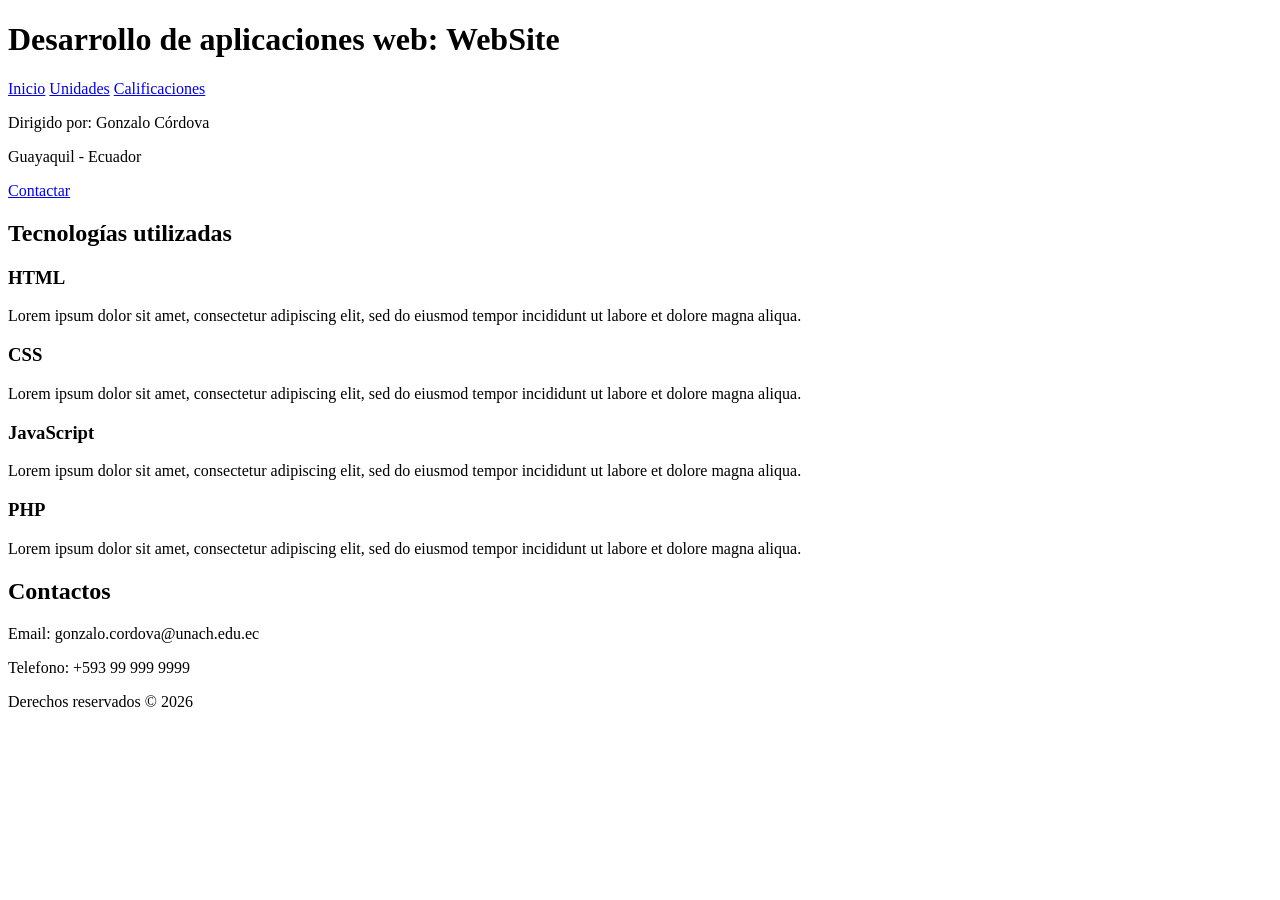
==== index.html @ b540f556 "S2-D1-:Agregar archivos inciales de la practica" ====
<!DOCTYPE html>
<html lang="en"> <!--Idioma-->
<head>
    <meta charset="UTF-8"> <!--Caracteres especiales puedan ser visibles-->
    <meta name="viewport" content="width=device-width, initial-scale=1.0">
    <title>DAW 6-7</title><!--Titulo de la pagina-->
</head>
<body><!--Cuerpo de la pagina-->
   
    <header>
        <h1>Desarrollo de aplicaciones web: WebSite</h1>
    </header>
   
    <nav>
        <a href="index.html">Inicio</a>
        <a href="unidades.html">Unidades</a>
        <a href="#">Calificaciones</a><!--Simula Enlace-->
    </nav>

    <section>
        <p>Dirigido por: Gonzalo Córdova</p><!--Etiqueta de parrafo-->
        <p>Guayaquil - Ecuador</p>
        <a href="#">Contactar</a>
    </section>
    
    <main>
        <h2>Tecnologías utilizadas</h2>
        <section> 
           <h3>HTML</h3>
            <p>Lorem ipsum dolor sit amet, consectetur adipiscing elit, sed do eiusmod tempor 
            incididunt ut labore et dolore magna aliqua.</p> 
        </section>
        <section>
            <h3>CSS</h3>
            <p>Lorem ipsum dolor sit amet, consectetur adipiscing elit, sed do eiusmod tempor 
            incididunt ut labore et dolore magna aliqua.</p>
        </section>
        <section>
            <h3>JavaScript</h3>
            <p>Lorem ipsum dolor sit amet, consectetur adipiscing elit, sed do eiusmod tempor 
            incididunt ut labore et dolore magna aliqua.</p>
        </section>
        <section>
            <h3>PHP</h3>
            <p>Lorem ipsum dolor sit amet, consectetur adipiscing elit, sed do eiusmod tempor 
            incididunt ut labore et dolore magna aliqua.</p>
        </section>
    </main>

    <section>
        <h2>Contactos</h2>
        <p>Email: gonzalo.cordova@unach.edu.ec</p>
        <p>Telefono: +593 99 999 9999</p>
    </section>

    <footer>
        <p>Derechos reservados &copy; 2026</p>
    </footer>
</body>
</html>
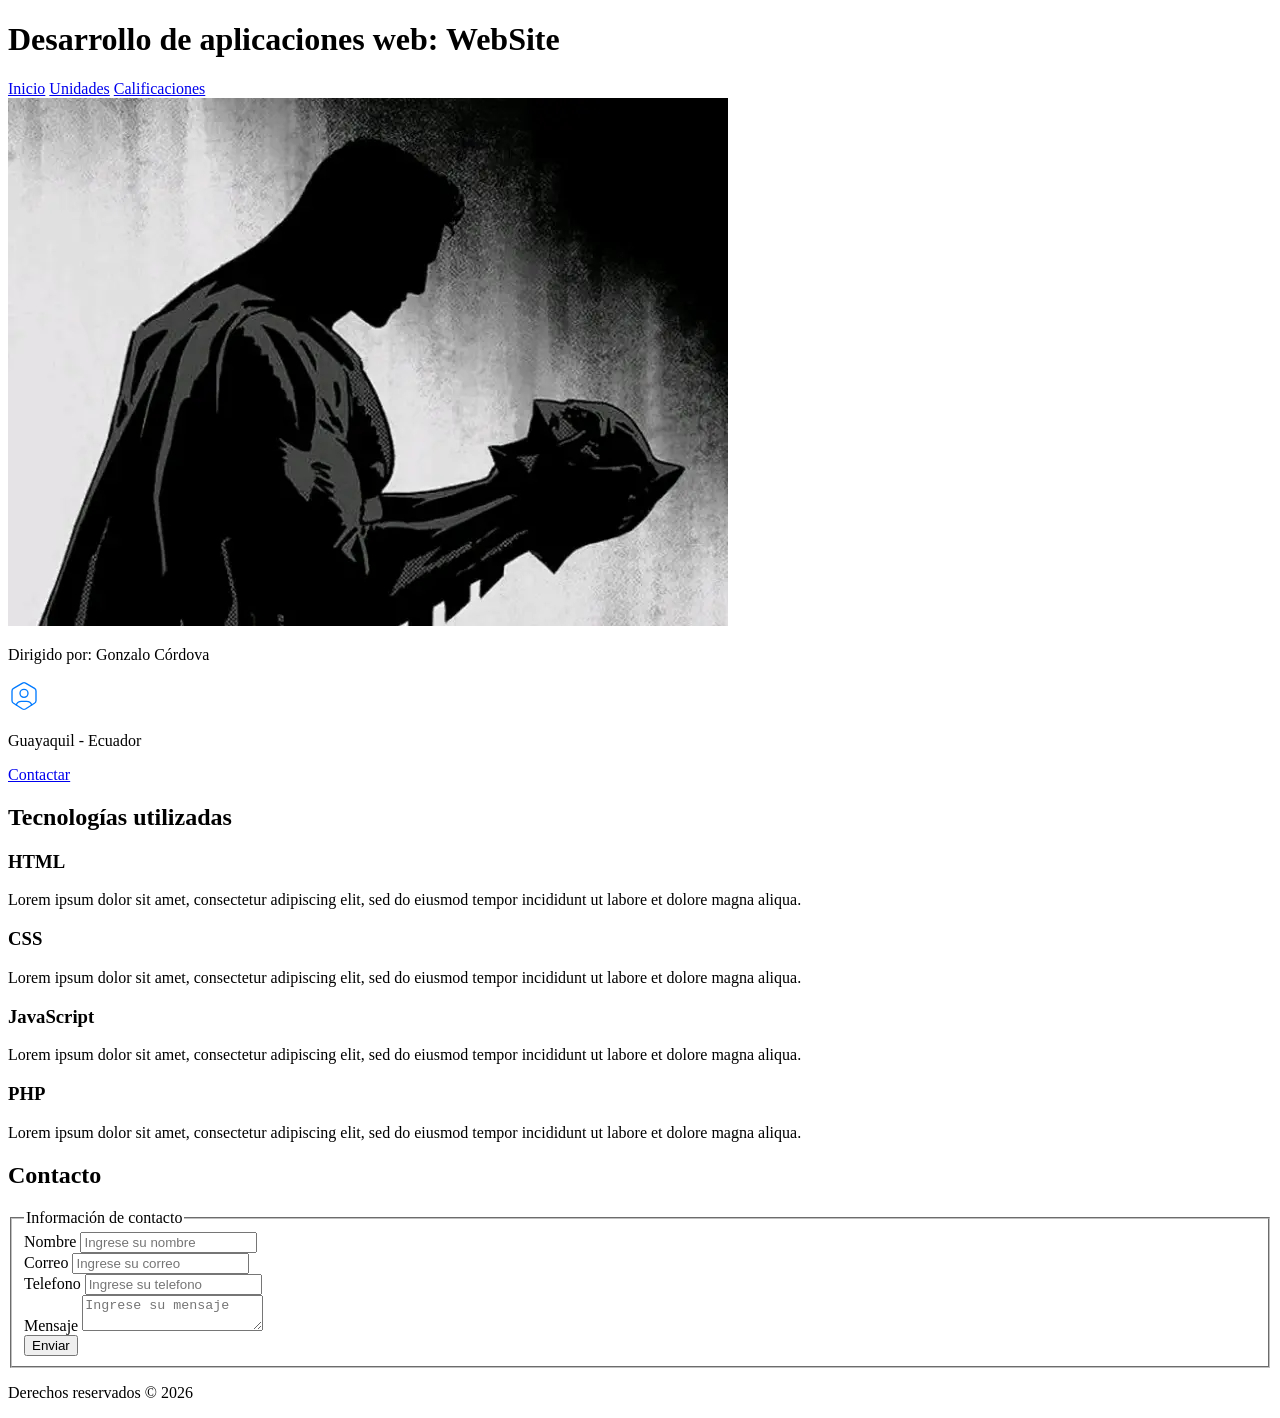
==== commit a4f0d117: "S2-D2-:Insertar bases imagenes y formulario" ====
--- a/index.html
+++ b/index.html
@@ -17,8 +17,31 @@
         <a href="#">Calificaciones</a><!--Simula Enlace-->
     </nav>
 
+    <img src="imagenes/Batman.png">
+
     <section>
         <p>Dirigido por: Gonzalo Córdova</p><!--Etiqueta de parrafo-->
+
+    <svg
+        xmlns="http://www.w3.org/2000/svg"
+        width="32"
+        height="32"
+        viewBox="0 0 24 24"
+        fill="none"
+        stroke="#007aff"
+        stroke-width="1"
+        stroke-linecap="round"
+        stroke-linejoin="round"
+      >
+        <path d="M12 13a3 3 0 1 0 0 -6a3 3 0 0 0 0 6z" />
+        <path
+          d="M6.201 18.744a4 4 0 0 1 3.799 -2.744h4a4 4 0 0 1 3.798 2.741"
+        />
+        <path
+          d="M19.875 6.27c.7 .398 1.13 1.143 1.125 1.948v7.284c0 .809 -.443 1.555 -1.158 1.948l-6.75 4.27a2.269 2.269 0 0 1 -2.184 0l-6.75 -4.27a2.225 2.225 0 0 1 -1.158 -1.948v-7.285c0 -.809 .443 -1.554 1.158 -1.947l6.75 -3.98a2.33 2.33 0 0 1 2.25 0l6.75 3.98h-.033z"
+        />
+      </svg>
+
         <p>Guayaquil - Ecuador</p>
         <a href="#">Contactar</a>
     </section>
@@ -48,9 +71,31 @@
     </main>
 
     <section>
-        <h2>Contactos</h2>
-        <p>Email: gonzalo.cordova@unach.edu.ec</p>
-        <p>Telefono: +593 99 999 9999</p>
+        <h2>Contacto</h2>
+        <form>
+            <fieldset>
+                <legend>Información de contacto</legend>
+                <div> 
+                    <label>Nombre</label>
+                    <input type="text" placeholder="Ingrese su nombre" required>    
+                </div>
+                <div> 
+                    <label>Correo</label>
+                    <input type="email" placeholder="Ingrese su correo" required>    
+                </div>
+                <div> 
+                    <label>Telefono</label>
+                    <input type="tel" placeholder="Ingrese su telefono" required>    
+                </div>
+                <div> 
+                    <label>Mensaje</label>
+                    <textarea placeholder="Ingrese su mensaje" required></textarea>
+                </div>
+                <div>
+                    <input type="submit" value="Enviar">
+                </div>
+            </fieldset>
+        </form>
     </section>
 
     <footer>
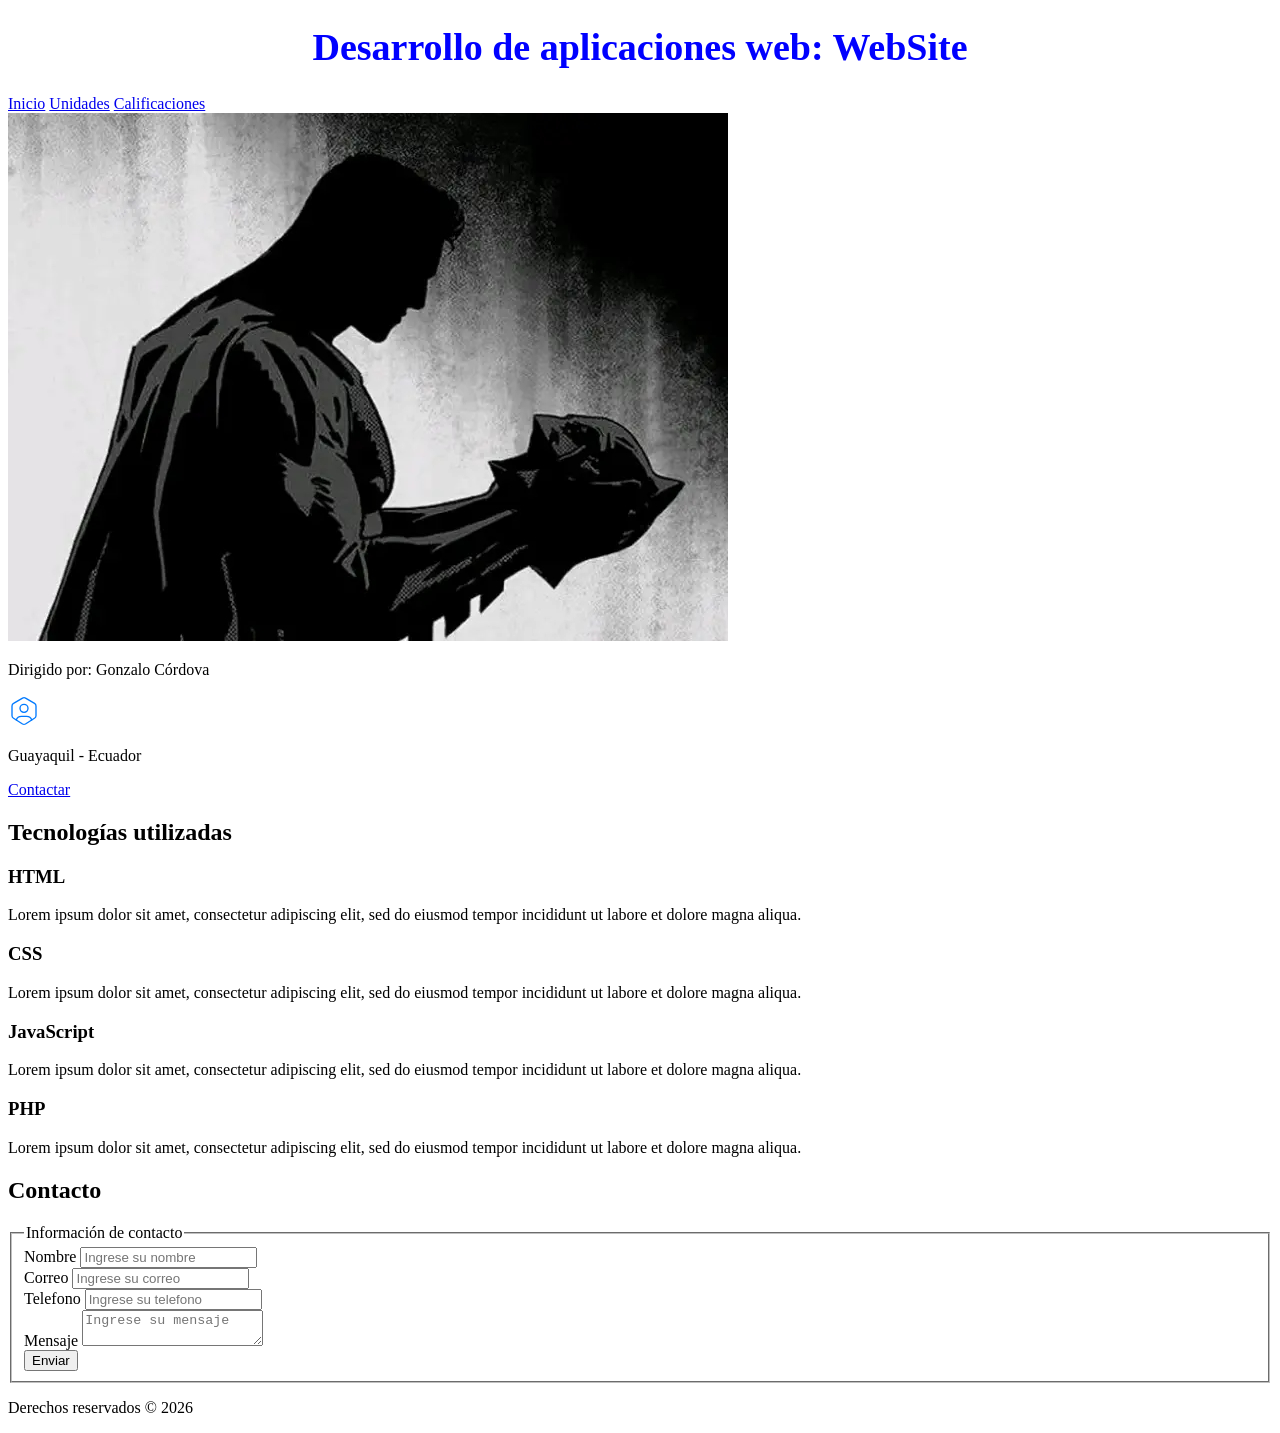
==== commit 34891d18: "S3-D1-:Introduccion con css" ====
--- a/index.html
+++ b/index.html
@@ -3,12 +3,16 @@
 <head>
     <meta charset="UTF-8"> <!--Caracteres especiales puedan ser visibles-->
     <meta name="viewport" content="width=device-width, initial-scale=1.0">
-    <title>DAW 6-7</title><!--Titulo de la pagina-->
-</head>
+    <title>DAW 6-7</title>
+    <!--Titulo de la pagina-->
+    <link rel="preload" href="css/style.css" as="style"> <!--Enlace al archivo de estilos-->
+    <link rel="stylesheet" href="css/style.css"> <!--Enlace al archivo de estilos-->
+</head><!-- va toda la informacion al navegador aqui se pone el css-->
+
 <body><!--Cuerpo de la pagina-->
    
     <header>
-        <h1>Desarrollo de aplicaciones web: WebSite</h1>
+        <h1 class="titulo">Desarrollo de aplicaciones web: WebSite</h1>
     </header>
    
     <nav>
@@ -17,7 +21,7 @@
         <a href="#">Calificaciones</a><!--Simula Enlace-->
     </nav>
 
-    <img src="imagenes/Batman.png">
+    <img src="images/Batman.png">
 
     <section>
         <p>Dirigido por: Gonzalo Córdova</p><!--Etiqueta de parrafo-->
--- a/css/style.css
+++ b/css/style.css
@@ -0,0 +1,16 @@
+html{
+    font-size: 62.5%;
+}
+body{
+    font-size: 16px;
+}
+
+.titulo{
+    text-align: center;
+    color: blue;
+    font-size: 3.8rem;
+}
+span {
+    font-size: 2rem;
+    color: brown !important;
+}
--- a/css/style.css
+++ b/css/style.css
@@ -0,0 +1,16 @@
+html{
+    font-size: 62.5%;
+}
+body{
+    font-size: 16px;
+}
+
+.titulo{
+    text-align: center;
+    color: blue;
+    font-size: 3.8rem;
+}
+span {
+    font-size: 2rem;
+    color: brown !important;
+}
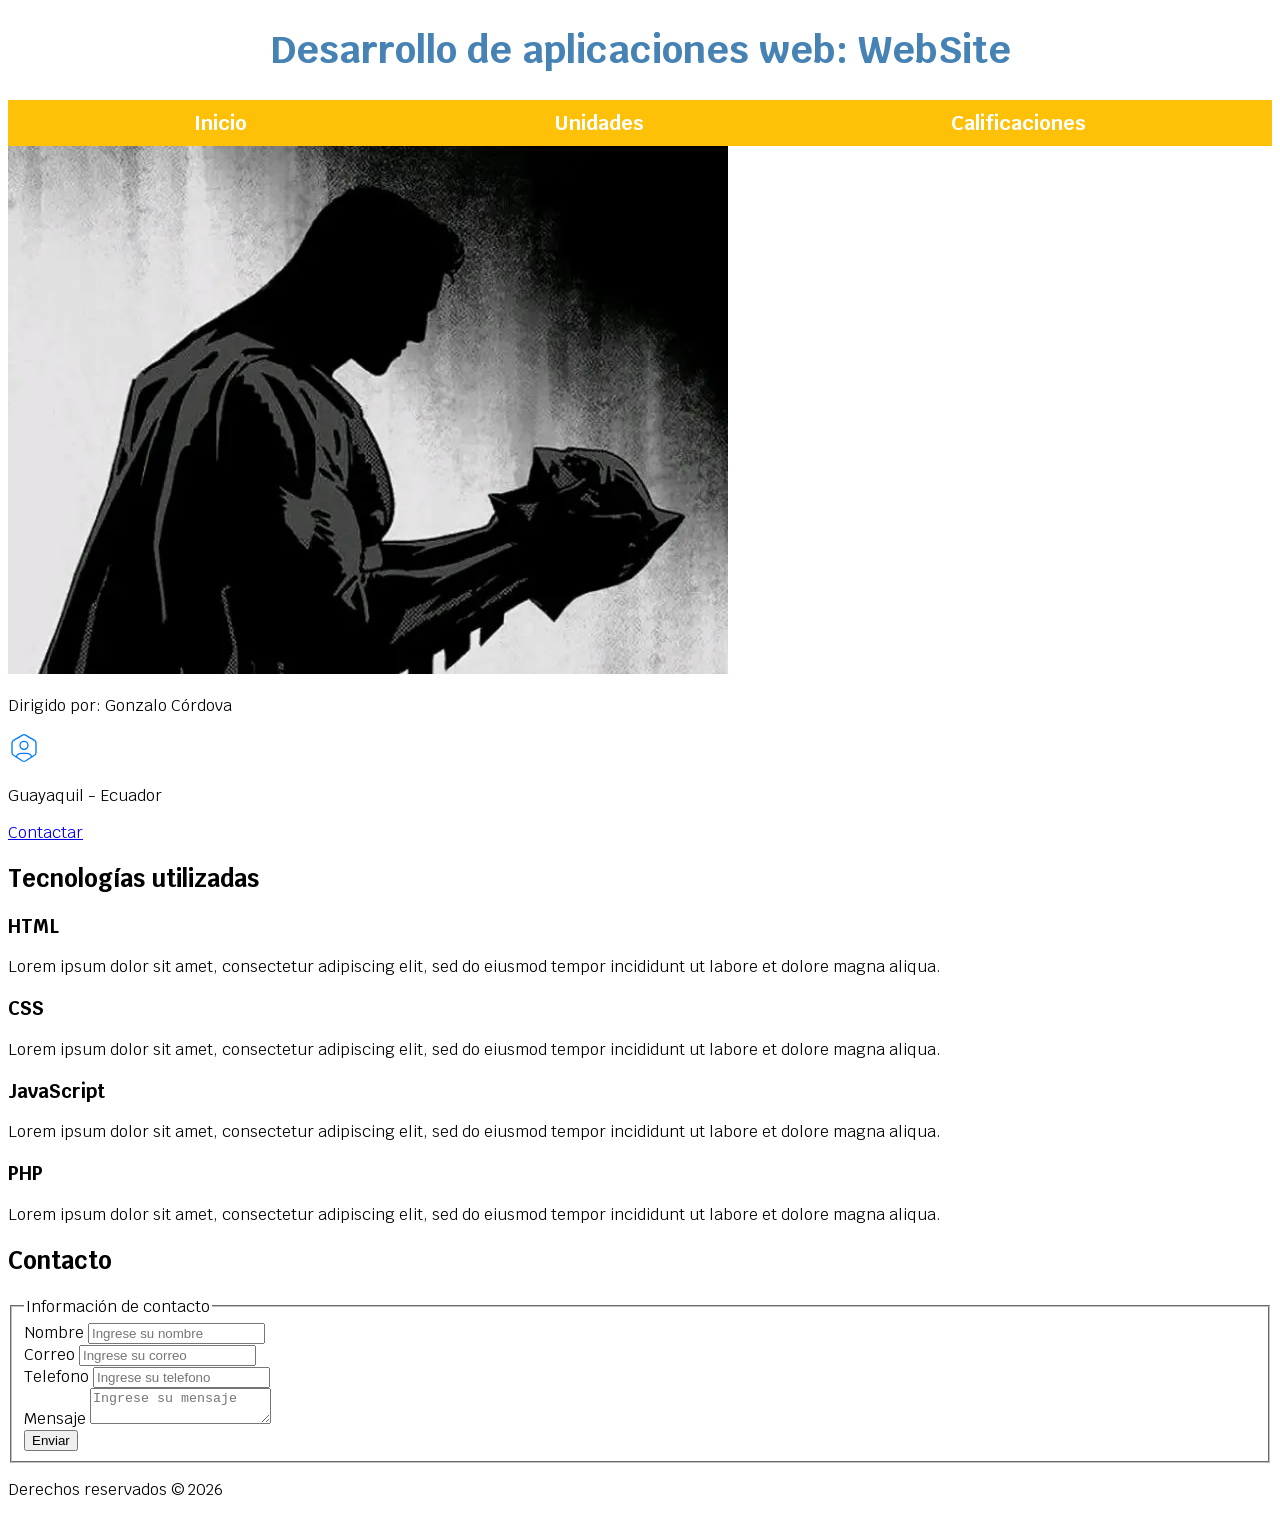
==== commit 4f29d189: "S3-D2 / S4-D1-: Introduccion y continuidad de css" ====
--- a/index.html
+++ b/index.html
@@ -5,27 +5,41 @@
     <meta name="viewport" content="width=device-width, initial-scale=1.0">
     <title>DAW 6-7</title>
     <!--Titulo de la pagina-->
+    <link rel="preload" href="css/normalize.css" as="style" />
+    <link rel="stylesheet" href="css/normalize.css" />
+
     <link rel="preload" href="css/style.css" as="style"> <!--Enlace al archivo de estilos-->
     <link rel="stylesheet" href="css/style.css"> <!--Enlace al archivo de estilos-->
+    <link rel="preconnect" href="https://fonts.googleapis.com" />
+    <link rel="preconnect" href="https://fonts.gstatic.com" crossorigin />
+    <link
+      href="https://fonts.googleapis.com/css2?family=Krub:ital,wght@0,300;0,400;0,600;0,700;1,300;1,400;1,600;1,700&display=swap"
+      rel="stylesheet"
+    />
 </head><!-- va toda la informacion al navegador aqui se pone el css-->
 
 <body><!--Cuerpo de la pagina-->
-   
     <header>
         <h1 class="titulo">Desarrollo de aplicaciones web: WebSite</h1>
     </header>
    
-    <nav>
+    <div class="nav-bg">
+        <nav class="navegacion-principal contenedor">
         <a href="index.html">Inicio</a>
         <a href="unidades.html">Unidades</a>
-        <a href="#">Calificaciones</a><!--Simula Enlace-->
-    </nav>
+        <a href="#">Calificaciones</a>
+        <!--Simula Enlace-->
+        </nav>
+    </div>
 
     <img src="images/Batman.png">
 
     <section>
         <p>Dirigido por: Gonzalo Córdova</p><!--Etiqueta de parrafo-->
-
+    <!--
+        version: "2.31"
+        unicode: "fc4e"
+    -->
     <svg
         xmlns="http://www.w3.org/2000/svg"
         width="32"
@@ -48,6 +62,7 @@
 
         <p>Guayaquil - Ecuador</p>
         <a href="#">Contactar</a>
+        
     </section>
     
     <main>
--- a/css/style.css
+++ b/css/style.css
@@ -1,16 +1,86 @@
+:root{
+    /*pseudoelementos para crear variables personalizadas
+  tambien conocidos como custom properties*/
+  --blanco: #ffffff;
+  --oscuro: #212121;
+  --primario: #4682b4;
+  --secundario: rgba(255, 193, 7, 1);
+  --gris: #757575;
+}
+
 html{
     font-size: 62.5%;
 }
+
 body{
-    font-size: 16px;
+  font-size: 16px;
+  font-family: "Krub", sans-serif;
+  /*colocarlo aca para que se aplique a todo*/
 }
 
-.titulo{
-    text-align: center;
-    color: blue;
-    font-size: 3.8rem;
+.titulo {
+  /* las clases no deben iniciar con numeros*/
+  text-align: center;
+  color: var(--primario);
+  font-size: 3.8rem;
+  /*font-family: "Times New Roman", Times, serif; FUENTES SEGURAS*/
 }
-span {
+
+.titulo span{
     font-size: 2rem;
-    color: brown !important;
-}+}
+
+.contenedor{
+    width: 100%;
+    max-width: 120rem;
+    margin: 0 auto;
+      /*
+    max-width: 120rem; establece que el contenedor puede medir como máximo 1200 píxeles.
+    width: 100%; permite que ocupe el ancho disponible en pantallas pequeñas.
+    margin: 0 auto; centra el contenedor horizontalmente.
+    */
+    /*margin: 0 auto 0 auto;*/
+    /*margin: 0 auto;*/
+}
+.nav-bg {
+  background-color: var(--secundario);
+}
+
+.navegacion-principal {
+  display: flex;
+  flex-direction: column; /* por defecto es row*/
+  align-items: center; /*espacio entre elementos*/
+  /* align-items: center; -> el justify de los columns */
+}
+
+@media (min-width: 480px) {
+}
+
+@media (min-width: 768px) {
+  .navegacion-principal {
+    flex-direction: row;
+    justify-content: space-around; /*espacio entre elementos*/
+  }
+}
+
+@media (min-width: 1140px) {
+}
+
+@media (min-width: 1400px) {
+}
+
+.navegacion-principal a {
+  display: block;
+  text-align: center;
+  color: var(--blanco);
+  text-decoration: none;
+  padding: 1rem;
+  font-size: 2rem;
+  font-weight: bold;
+  /*Text-Decoration se utiliza
+  para quitar el subrayado a enlaces*/
+}
+.navegacion-principal a:hover {
+  background-color: var(--primario);
+  color: var(--oscuro);
+}
--- a/css/style.css
+++ b/css/style.css
@@ -1,16 +1,86 @@
+:root{
+    /*pseudoelementos para crear variables personalizadas
+  tambien conocidos como custom properties*/
+  --blanco: #ffffff;
+  --oscuro: #212121;
+  --primario: #4682b4;
+  --secundario: rgba(255, 193, 7, 1);
+  --gris: #757575;
+}
+
 html{
     font-size: 62.5%;
 }
+
 body{
-    font-size: 16px;
+  font-size: 16px;
+  font-family: "Krub", sans-serif;
+  /*colocarlo aca para que se aplique a todo*/
 }
 
-.titulo{
-    text-align: center;
-    color: blue;
-    font-size: 3.8rem;
+.titulo {
+  /* las clases no deben iniciar con numeros*/
+  text-align: center;
+  color: var(--primario);
+  font-size: 3.8rem;
+  /*font-family: "Times New Roman", Times, serif; FUENTES SEGURAS*/
 }
-span {
+
+.titulo span{
     font-size: 2rem;
-    color: brown !important;
-}+}
+
+.contenedor{
+    width: 100%;
+    max-width: 120rem;
+    margin: 0 auto;
+      /*
+    max-width: 120rem; establece que el contenedor puede medir como máximo 1200 píxeles.
+    width: 100%; permite que ocupe el ancho disponible en pantallas pequeñas.
+    margin: 0 auto; centra el contenedor horizontalmente.
+    */
+    /*margin: 0 auto 0 auto;*/
+    /*margin: 0 auto;*/
+}
+.nav-bg {
+  background-color: var(--secundario);
+}
+
+.navegacion-principal {
+  display: flex;
+  flex-direction: column; /* por defecto es row*/
+  align-items: center; /*espacio entre elementos*/
+  /* align-items: center; -> el justify de los columns */
+}
+
+@media (min-width: 480px) {
+}
+
+@media (min-width: 768px) {
+  .navegacion-principal {
+    flex-direction: row;
+    justify-content: space-around; /*espacio entre elementos*/
+  }
+}
+
+@media (min-width: 1140px) {
+}
+
+@media (min-width: 1400px) {
+}
+
+.navegacion-principal a {
+  display: block;
+  text-align: center;
+  color: var(--blanco);
+  text-decoration: none;
+  padding: 1rem;
+  font-size: 2rem;
+  font-weight: bold;
+  /*Text-Decoration se utiliza
+  para quitar el subrayado a enlaces*/
+}
+.navegacion-principal a:hover {
+  background-color: var(--primario);
+  color: var(--oscuro);
+}
